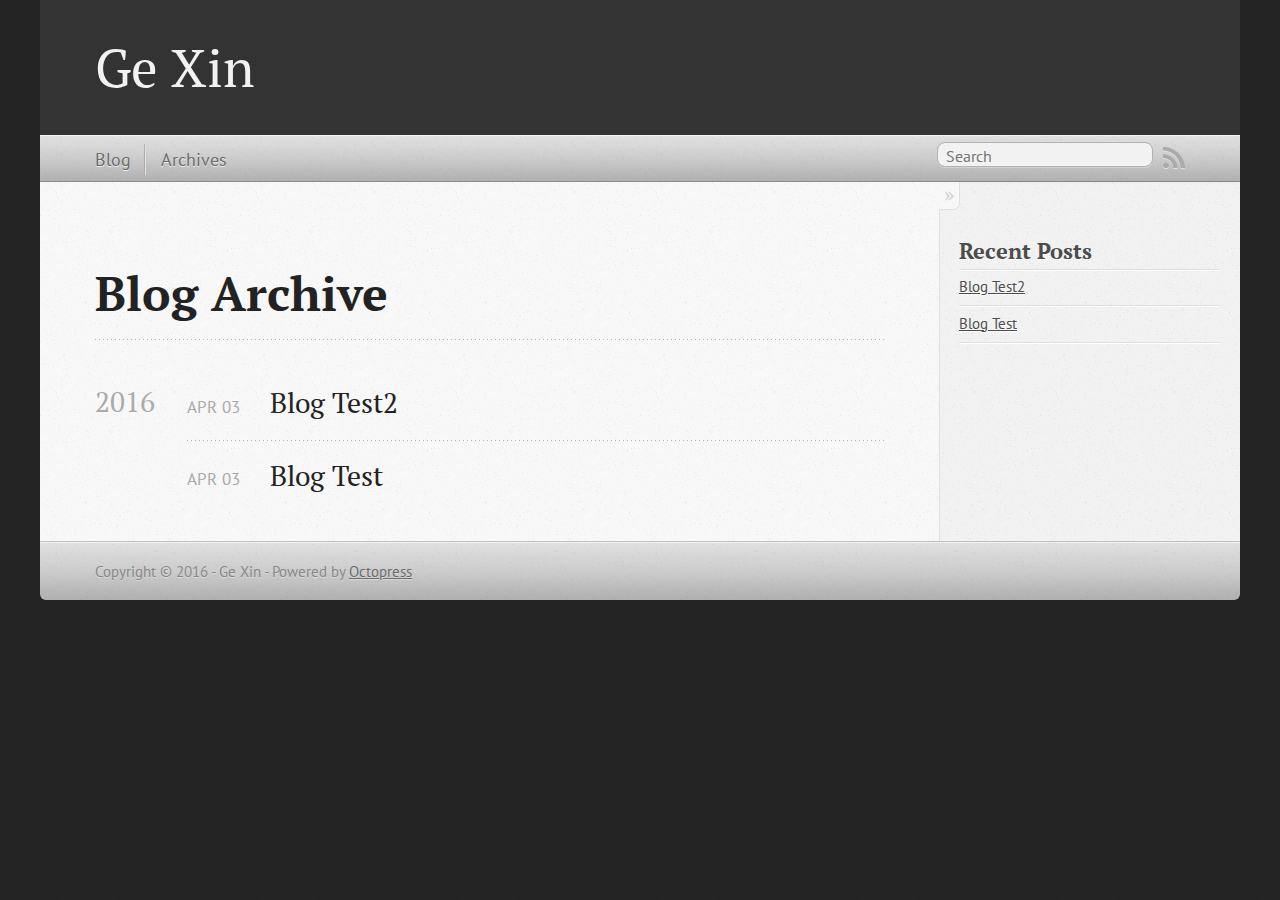
==== blog/archives/index.html @ b49585a8 "Site updated at 2016-04-04 01:21:44 UTC" ====
<!DOCTYPE html>
<!--[if IEMobile 7 ]><html class="no-js iem7"><![endif]-->
<!--[if lt IE 9]><html class="no-js lte-ie8"><![endif]-->
<!--[if (gt IE 8)|(gt IEMobile 7)|!(IEMobile)|!(IE)]><!--><html class="no-js" lang="en"><!--<![endif]-->
<head>
  <meta charset="utf-8">
  <title>Blog Archive - Ge Xin</title>
  <meta name="author" content="Ge Xin">

  
  <meta name="description" content=" Blog Archive 2016 Blog Test2
Apr 03 2016 Blog Test
Apr 03 2016 Recent Posts Blog Test2 Blog Test ">
  

  <!-- http://t.co/dKP3o1e -->
  <meta name="HandheldFriendly" content="True">
  <meta name="MobileOptimized" content="320">
  <meta name="viewport" content="width=device-width, initial-scale=1">

  
  <link rel="canonical" href="http://gexinblog.github.io/blog/archives/">
  <link href="/favicon.png" rel="icon">
  <link href="/stylesheets/screen.css" media="screen, projection" rel="stylesheet" type="text/css">
  <link href="/atom.xml" rel="alternate" title="Ge Xin" type="application/atom+xml">
  <script src="/javascripts/modernizr-2.0.js"></script>
  <script src="//ajax.googleapis.com/ajax/libs/jquery/1.9.1/jquery.min.js"></script>
  <script>!window.jQuery && document.write(unescape('%3Cscript src="/javascripts/libs/jquery.min.js"%3E%3C/script%3E'))</script>
  <script src="/javascripts/octopress.js" type="text/javascript"></script>
  <!--Fonts from Google"s Web font directory at http://google.com/webfonts -->
<link href="//fonts.googleapis.com/css?family=PT+Serif:regular,italic,bold,bolditalic" rel="stylesheet" type="text/css">
<link href="//fonts.googleapis.com/css?family=PT+Sans:regular,italic,bold,bolditalic" rel="stylesheet" type="text/css">

  

</head>

<body   >
  <header role="banner"><hgroup>
  <h1><a href="/">Ge Xin</a></h1>
  
</hgroup>

</header>
  <nav role="navigation"><ul class="subscription" data-subscription="rss">
  <li><a href="/atom.xml" rel="subscribe-rss" title="subscribe via RSS">RSS</a></li>
  
</ul>
  
<form action="https://www.google.com/search" method="get">
  <fieldset role="search">
    <input type="hidden" name="sitesearch" value="gexinblog.github.io">
    <input class="search" type="text" name="q" results="0" placeholder="Search"/>
  </fieldset>
</form>
  
<ul class="main-navigation">
  <li><a href="/">Blog</a></li>
  <li><a href="/blog/archives">Archives</a></li>
</ul>

</nav>
  <div id="main">
    <div id="content">
      <div>
<article role="article">
  
  <header>
    <h1 class="entry-title">Blog Archive</h1>
    
  </header>
  
  <div id="blog-archives">



  
  <h2>2016</h2>

<article>
  
<h1><a href="/blog/2016/04/03/blog-test2/">Blog Test2</a></h1>
<time datetime="2016-04-03T00:00:00+08:00" pubdate><span class='month'>Apr</span> <span class='day'>03</span> <span class='year'>2016</span></time>


</article>



<article>
  
<h1><a href="/blog/2016/04/03/blog-test/">Blog Test</a></h1>
<time datetime="2016-04-03T00:00:00+08:00" pubdate><span class='month'>Apr</span> <span class='day'>03</span> <span class='year'>2016</span></time>


</article>

</div>

  
</article>

</div>

<aside class="sidebar">
  
    <section>
  <h1>Recent Posts</h1>
  <ul id="recent_posts">
    
      <li class="post">
        <a href="/blog/2016/04/03/blog-test2/">Blog Test2</a>
      </li>
    
      <li class="post">
        <a href="/blog/2016/04/03/blog-test/">Blog Test</a>
      </li>
    
  </ul>
</section>





  
</aside>


    </div>
  </div>
  <footer role="contentinfo"><p>
  Copyright &copy; 2016 - Ge Xin -
  <span class="credit">Powered by <a href="http://octopress.org">Octopress</a></span>
</p>

</footer>
  







  <script type="text/javascript">
    (function(){
      var twitterWidgets = document.createElement('script');
      twitterWidgets.type = 'text/javascript';
      twitterWidgets.async = true;
      twitterWidgets.src = '//platform.twitter.com/widgets.js';
      document.getElementsByTagName('head')[0].appendChild(twitterWidgets);
    })();
  </script>





</body>
</html>
---- stylesheets/screen.css ----
html,body,div,span,applet,object,iframe,h1,h2,h3,h4,h5,h6,p,blockquote,pre,a,abbr,acronym,address,big,cite,code,del,dfn,em,img,ins,kbd,q,s,samp,small,strike,strong,sub,sup,tt,var,b,u,i,center,dl,dt,dd,ol,ul,li,fieldset,form,label,legend,table,caption,tbody,tfoot,thead,tr,th,td,article,aside,canvas,details,embed,figure,figcaption,footer,header,hgroup,menu,nav,output,ruby,section,summary,time,mark,audio,video{margin:0;padding:0;border:0;font:inherit;font-size:100%;vertical-align:baseline}html{line-height:1}ol,ul{list-style:none}table{border-collapse:collapse;border-spacing:0}caption,th,td{text-align:left;font-weight:normal;vertical-align:middle}q,blockquote{quotes:none}q:before,q:after,blockquote:before,blockquote:after{content:"";content:none}a img{border:none}article,aside,details,figcaption,figure,footer,header,hgroup,main,menu,nav,section,summary{display:block}a{color:#1863a1}a:visited{color:#751590}a:focus{color:#0181eb}a:hover{color:#0181eb}a:active{color:#01579f}aside.sidebar a{color:#222}aside.sidebar a:focus{color:#0181eb}aside.sidebar a:hover{color:#0181eb}aside.sidebar a:active{color:#01579f}a{-moz-transition:color .3s;-o-transition:color .3s;-webkit-transition:color .3s;transition:color .3s}html{background:#252525 url('/images/line-tile.png?1459692031') top left}body>div{background:#f2f2f2 url('/images/noise.png?1459692031') top left;border-bottom:1px solid #bfbfbf}body>div>div{background:#f8f8f8 url('/images/noise.png?1459692031') top left;border-right:1px solid #e0e0e0}.heading,body>header h1,h1,h2,h3,h4,h5,h6{font-family:"PT Serif","Georgia","Helvetica Neue",Arial,sans-serif}.sans,body>header h2,article header p.meta,article>footer,#content .blog-index footer,html .gist .gist-file .gist-meta,#blog-archives a.category,#blog-archives time,aside.sidebar section,body>footer{font-family:"PT Sans","Helvetica Neue",Arial,sans-serif}.serif,body,#content .blog-index a[rel=full-article]{font-family:"PT Serif",Georgia,Times,"Times New Roman",serif}.mono,pre,code,tt,p code,li code{font-family:Menlo,Monaco,"Andale Mono","lucida console","Courier New",monospace}body>header h1{font-size:2.2em;font-family:"PT Serif","Georgia","Helvetica Neue",Arial,sans-serif;font-weight:normal;line-height:1.2em;margin-bottom:0.6667em}body>header h2{font-family:"PT Serif","Georgia","Helvetica Neue",Arial,sans-serif}body{line-height:1.5em;color:#222}h1{font-size:2.2em;line-height:1.2em}@media only screen and (min-width: 992px){body{font-size:1.15em}h1{font-size:2.6em;line-height:1.2em}}h1,h2,h3,h4,h5,h6{text-rendering:optimizelegibility;margin-bottom:1em;font-weight:bold}h2,section h1{font-size:1.5em}h3,section h2,section section h1{font-size:1.3em}h4,section h3,section section h2,section section section h1{font-size:1em}h5,section h4,section section h3{font-size:.9em}h6,section h5,section section h4,section section section h3{font-size:.8em}p,article blockquote,ul,ol{margin-bottom:1.5em}ul{list-style-type:disc}ul ul{list-style-type:circle;margin-bottom:0px}ul ul ul{list-style-type:square;margin-bottom:0px}ol{list-style-type:decimal}ol ol{list-style-type:lower-alpha;margin-bottom:0px}ol ol ol{list-style-type:lower-roman;margin-bottom:0px}ul,ul ul,ul ol,ol,ol ul,ol ol{margin-left:1.3em}ul ul,ul ol,ol ul,ol ol{margin-bottom:0em}strong{font-weight:bold}em{font-style:italic}sup,sub{font-size:0.75em;position:relative;display:inline-block;padding:0 .2em;line-height:.8em}sup{top:-.5em}sub{bottom:-.5em}a[rev='footnote']{font-size:.75em;padding:0 .3em;line-height:1}q{font-style:italic}q:before{content:"\201C"}q:after{content:"\201D"}em,dfn{font-style:italic}strong,dfn{font-weight:bold}del,s{text-decoration:line-through}abbr,acronym{border-bottom:1px dotted;cursor:help}hr{margin-bottom:0.2em}small{font-size:.8em}big{font-size:1.2em}article blockquote{font-style:italic;position:relative;font-size:1.2em;line-height:1.5em;padding-left:1em;border-left:4px solid rgba(170,170,170,0.5)}article blockquote cite{font-style:italic}article blockquote cite a{color:#aaa !important;word-wrap:break-word}article blockquote cite:before{content:'\2014';padding-right:.3em;padding-left:.3em;color:#aaa}@media only screen and (min-width: 992px){article blockquote{padding-left:1.5em;border-left-width:4px}}.pullquote-right:before,.pullquote-left:before{padding:0;border:none;content:attr(data-pullquote);float:right;width:45%;margin:.5em 0 1em 1.5em;position:relative;top:7px;font-size:1.4em;line-height:1.45em}.pullquote-left:before{float:left;margin:.5em 1.5em 1em 0}.force-wrap,article a,aside.sidebar a{white-space:-moz-pre-wrap;white-space:-pre-wrap;white-space:-o-pre-wrap;white-space:pre-wrap;word-wrap:break-word}.group,body>header,body>nav,body>footer,body #content>article,body #content>div>article,body #content>div>section,body div.pagination,aside.sidebar,#main,#content,.sidebar{*zoom:1}.group:after,body>header:after,body>nav:after,body>footer:after,body #content>article:after,body #content>div>article:after,body #content>div>section:after,body div.pagination:after,#main:after,#content:after,.sidebar:after{content:"";display:table;clear:both}body{-webkit-text-size-adjust:none;max-width:1200px;position:relative;margin:0 auto}body>header,body>nav,body>footer,body #content>article,body #content>div>article,body #content>div>section{padding-left:18px;padding-right:18px}@media only screen and (min-width: 480px){body>header,body>nav,body>footer,body #content>article,body #content>div>article,body #content>div>section{padding-left:25px;padding-right:25px}}@media only screen and (min-width: 768px){body>header,body>nav,body>footer,body #content>article,body #content>div>article,body #content>div>section{padding-left:35px;padding-right:35px}}@media only screen and (min-width: 992px){body>header,body>nav,body>footer,body #content>article,body #content>div>article,body #content>div>section{padding-left:55px;padding-right:55px}}body div.pagination{margin-left:18px;margin-right:18px}@media only screen and (min-width: 480px){body div.pagination{margin-left:25px;margin-right:25px}}@media only screen and (min-width: 768px){body div.pagination{margin-left:35px;margin-right:35px}}@media only screen and (min-width: 992px){body div.pagination{margin-left:55px;margin-right:55px}}body>header{font-size:1em;padding-top:1.5em;padding-bottom:1.5em}#content{overflow:hidden}#content>div,#content>article{width:100%}aside.sidebar{float:none;padding:0 18px 1px;background-color:#f7f7f7;border-top:1px solid #e0e0e0}.flex-content,article img,article video,article .flash-video,aside.sidebar img{max-width:100%;height:auto}.basic-alignment.left,article img.left,article video.left,article .left.flash-video,aside.sidebar img.left{float:left;margin-right:1.5em}.basic-alignment.right,article img.right,article video.right,article .right.flash-video,aside.sidebar img.right{float:right;margin-left:1.5em}.basic-alignment.center,article img.center,article video.center,article .center.flash-video,aside.sidebar img.center{display:block;margin:0 auto 1.5em}.basic-alignment.left,article img.left,article video.left,article .left.flash-video,aside.sidebar img.left,.basic-alignment.right,article img.right,article video.right,article .right.flash-video,aside.sidebar img.right{margin-bottom:.8em}.toggle-sidebar,.no-sidebar .toggle-sidebar{display:none}@media only screen and (min-width: 750px){body.sidebar-footer aside.sidebar{float:none;width:auto;clear:left;margin:0;padding:0 35px 1px;background-color:#f7f7f7;border-top:1px solid #eaeaea}body.sidebar-footer aside.sidebar section.odd,body.sidebar-footer aside.sidebar section.even{float:left;width:48%}body.sidebar-footer aside.sidebar section.odd{margin-left:0}body.sidebar-footer aside.sidebar section.even{margin-left:4%}body.sidebar-footer aside.sidebar.thirds section{width:30%;margin-left:5%}body.sidebar-footer aside.sidebar.thirds section.first{margin-left:0;clear:both}}body.sidebar-footer #content{margin-right:0px}body.sidebar-footer .toggle-sidebar{display:none}@media only screen and (min-width: 550px){body>header{font-size:1em}}@media only screen and (min-width: 750px){aside.sidebar{float:none;width:auto;clear:left;margin:0;padding:0 35px 1px;background-color:#f7f7f7;border-top:1px solid #eaeaea}aside.sidebar section.odd,aside.sidebar section.even{float:left;width:48%}aside.sidebar section.odd{margin-left:0}aside.sidebar section.even{margin-left:4%}aside.sidebar.thirds section{width:30%;margin-left:5%}aside.sidebar.thirds section.first{margin-left:0;clear:both}}@media only screen and (min-width: 768px){body{-webkit-text-size-adjust:auto}body>header{font-size:1.2em}#main{padding:0;margin:0 auto}#content{overflow:visible;margin-right:240px;position:relative}.no-sidebar #content{margin-right:0;border-right:0}.collapse-sidebar #content{margin-right:20px}#content>div,#content>article{padding-top:17.5px;padding-bottom:17.5px;float:left}aside.sidebar{width:210px;padding:0 15px 15px;background:none;clear:none;float:left;margin:0 -100% 0 0}aside.sidebar section{width:auto;margin-left:0}aside.sidebar section.odd,aside.sidebar section.even{float:none;width:auto;margin-left:0}.collapse-sidebar aside.sidebar{float:none;width:auto;clear:left;margin:0;padding:0 35px 1px;background-color:#f7f7f7;border-top:1px solid #eaeaea}.collapse-sidebar aside.sidebar section.odd,.collapse-sidebar aside.sidebar section.even{float:left;width:48%}.collapse-sidebar aside.sidebar section.odd{margin-left:0}.collapse-sidebar aside.sidebar section.even{margin-left:4%}.collapse-sidebar aside.sidebar.thirds section{width:30%;margin-left:5%}.collapse-sidebar aside.sidebar.thirds section.first{margin-left:0;clear:both}}@media only screen and (min-width: 992px){body>header{font-size:1.3em}#content{margin-right:300px}#content>div,#content>article{padding-top:27.5px;padding-bottom:27.5px}aside.sidebar{width:260px;padding:1.2em 20px 20px}.collapse-sidebar aside.sidebar{padding-left:55px;padding-right:55px}}@media only screen and (min-width: 768px){ul,ol{margin-left:0}}body>header{background:#333}body>header h1{display:inline-block;margin:0}body>header h1 a,body>header h1 a:visited,body>header h1 a:hover{color:#f2f2f2;text-decoration:none}body>header h2{margin:.2em 0 0;font-size:1em;color:#aaa;font-weight:normal}body>nav{position:relative;background-color:#ccc;background:url('/images/noise.png?1459692031'),url('[data-uri]');background:url('/images/noise.png?1459692031'),-webkit-gradient(linear, 50% 0%, 50% 100%, color-stop(0%, #e0e0e0),color-stop(50%, #cccccc),color-stop(100%, #b0b0b0));background:url('/images/noise.png?1459692031'),-moz-linear-gradient(#e0e0e0,#cccccc,#b0b0b0);background:url('/images/noise.png?1459692031'),-webkit-linear-gradient(#e0e0e0,#cccccc,#b0b0b0);background:url('/images/noise.png?1459692031'),linear-gradient(#e0e0e0,#cccccc,#b0b0b0);border-top:1px solid #f2f2f2;border-bottom:1px solid #8c8c8c;padding-top:.35em;padding-bottom:.35em}body>nav form{-moz-background-clip:padding;-o-background-clip:padding-box;-webkit-background-clip:padding;background-clip:padding-box;margin:0;padding:0}body>nav form .search{padding:.3em .5em 0;font-size:.85em;font-family:"PT Sans","Helvetica Neue",Arial,sans-serif;line-height:1.1em;width:95%;-moz-border-radius:.5em;-webkit-border-radius:.5em;border-radius:.5em;-moz-background-clip:padding;-o-background-clip:padding-box;-webkit-background-clip:padding;background-clip:padding-box;-moz-box-shadow:#d1d1d1 0 1px;-webkit-box-shadow:#d1d1d1 0 1px;box-shadow:#d1d1d1 0 1px;background-color:#f2f2f2;border:1px solid #b3b3b3;color:#888}body>nav form .search:focus{color:#444;border-color:#80b1df;-moz-box-shadow:#80b1df 0 0 4px,#80b1df 0 0 3px inset;-webkit-box-shadow:#80b1df 0 0 4px,#80b1df 0 0 3px inset;box-shadow:#80b1df 0 0 4px,#80b1df 0 0 3px inset;background-color:#fff;outline:none}body>nav fieldset[role=search]{float:right;width:48%}body>nav fieldset.mobile-nav{float:left;width:48%}body>nav fieldset.mobile-nav select{width:100%;font-size:.8em;border:1px solid #888}body>nav ul{display:none}@media only screen and (min-width: 550px){body>nav{font-size:.9em}body>nav ul{margin:0;padding:0;border:0;overflow:hidden;*zoom:1;float:left;display:block;padding-top:.15em}body>nav ul li{list-style-image:none;list-style-type:none;margin-left:0;white-space:nowrap;float:left;padding-left:0;padding-right:0}body>nav ul li:first-child{padding-left:0}body>nav ul li:last-child{padding-right:0}body>nav ul li.last{padding-right:0}body>nav ul.subscription{margin-left:.8em;float:right}body>nav ul.subscription li:last-child a{padding-right:0}body>nav ul li{margin:0}body>nav a{color:#6b6b6b;font-family:"PT Sans","Helvetica Neue",Arial,sans-serif;text-shadow:#ebebeb 0 1px;float:left;text-decoration:none;font-size:1.1em;padding:.1em 0;line-height:1.5em}body>nav a:visited{color:#6b6b6b}body>nav a:hover{color:#2b2b2b}body>nav li+li{border-left:1px solid #b0b0b0;margin-left:.8em}body>nav li+li a{padding-left:.8em;border-left:1px solid #dedede}body>nav form{float:right;text-align:left;padding-left:.8em;width:175px}body>nav form .search{width:93%;font-size:.95em;line-height:1.2em}body>nav ul[data-subscription$=email]+form{width:97px}body>nav ul[data-subscription$=email]+form .search{width:91%}body>nav fieldset.mobile-nav{display:none}body>nav fieldset[role=search]{width:99%}}@media only screen and (min-width: 992px){body>nav form{width:215px}body>nav ul[data-subscription$=email]+form{width:147px}}.no-placeholder body>nav .search{background:#f2f2f2 url('/images/search.png?1459692031') 0.3em 0.25em no-repeat;text-indent:1.3em}@media only screen and (min-width: 550px){.maskImage body>nav ul[data-subscription$=email]+form{width:123px}}@media only screen and (min-width: 992px){.maskImage body>nav ul[data-subscription$=email]+form{width:173px}}.maskImage ul.subscription{position:relative;top:.2em}.maskImage ul.subscription li,.maskImage ul.subscription a{border:0;padding:0}.maskImage a[rel=subscribe-rss]{position:relative;top:0px;text-indent:-999999em;background-color:#dedede;border:0;padding:0}.maskImage a[rel=subscribe-rss],.maskImage a[rel=subscribe-rss]:after{-webkit-mask-image:url('/images/rss.png?1459692031');-moz-mask-image:url('/images/rss.png?1459692031');-ms-mask-image:url('/images/rss.png?1459692031');-o-mask-image:url('/images/rss.png?1459692031');mask-image:url('/images/rss.png?1459692031');-webkit-mask-repeat:no-repeat;-moz-mask-repeat:no-repeat;-ms-mask-repeat:no-repeat;-o-mask-repeat:no-repeat;mask-repeat:no-repeat;width:22px;height:22px}.maskImage a[rel=subscribe-rss]:after{content:"";position:absolute;top:-1px;left:0;background-color:#ababab}.maskImage a[rel=subscribe-rss]:hover:after{background-color:#9e9e9e}.maskImage a[rel=subscribe-email]{position:relative;top:0px;text-indent:-999999em;background-color:#dedede;border:0;padding:0}.maskImage a[rel=subscribe-email],.maskImage a[rel=subscribe-email]:after{-webkit-mask-image:url('/images/email.png?1459692031');-moz-mask-image:url('/images/email.png?1459692031');-ms-mask-image:url('/images/email.png?1459692031');-o-mask-image:url('/images/email.png?1459692031');mask-image:url('/images/email.png?1459692031');-webkit-mask-repeat:no-repeat;-moz-mask-repeat:no-repeat;-ms-mask-repeat:no-repeat;-o-mask-repeat:no-repeat;mask-repeat:no-repeat;width:28px;height:22px}.maskImage a[rel=subscribe-email]:after{content:"";position:absolute;top:-1px;left:0;background-color:#ababab}.maskImage a[rel=subscribe-email]:hover:after{background-color:#9e9e9e}article{padding-top:1em}article header{position:relative;padding-top:2em;padding-bottom:1em;margin-bottom:1em;background:url('[data-uri]') bottom left repeat-x}article header h1{margin:0}article header h1 a{text-decoration:none}article header h1 a:hover{text-decoration:underline}article header p{font-size:.9em;color:#aaa;margin:0}article header p.meta{text-transform:uppercase;position:absolute;top:0}@media only screen and (min-width: 768px){article header{margin-bottom:1.5em;padding-bottom:1em;background:url('[data-uri]') bottom left repeat-x}}article h2{padding-top:0.8em;background:url('[data-uri]') top left repeat-x}.entry-content article h2:first-child,article header+h2{padding-top:0}article h2:first-child,article header+h2{background:none}article .feature{padding-top:.5em;margin-bottom:1em;padding-bottom:1em;background:url('[data-uri]') bottom left repeat-x;font-size:2.0em;font-style:italic;line-height:1.3em}article img,article video,article .flash-video{-moz-border-radius:.3em;-webkit-border-radius:.3em;border-radius:.3em;-moz-box-shadow:rgba(0,0,0,0.15) 0 1px 4px;-webkit-box-shadow:rgba(0,0,0,0.15) 0 1px 4px;box-shadow:rgba(0,0,0,0.15) 0 1px 4px;-moz-box-sizing:border-box;-webkit-box-sizing:border-box;box-sizing:border-box;border:#fff 0.5em solid}article video,article .flash-video{margin:0 auto 1.5em}article video{display:block;width:100%}article .flash-video>div{position:relative;display:block;padding-bottom:56.25%;padding-top:1px;height:0;overflow:hidden}article .flash-video>div iframe,article .flash-video>div object,article .flash-video>div embed{position:absolute;top:0;left:0;width:100%;height:100%}article>footer{padding-bottom:2.5em;margin-top:2em}article>footer p.meta{margin-bottom:.8em;font-size:.85em;clear:both;overflow:hidden}.blog-index article+article{background:url('[data-uri]') top left repeat-x}#content .blog-index{padding-top:0;padding-bottom:0}#content .blog-index article{padding-top:2em}#content .blog-index article header{background:none;padding-bottom:0}#content .blog-index article h1{font-size:2.2em}#content .blog-index article h1 a{color:inherit}#content .blog-index article h1 a:hover{color:#0181eb}#content .blog-index a[rel=full-article]{background:#ebebeb;display:inline-block;padding:.4em .8em;margin-right:.5em;text-decoration:none;color:#666;-moz-transition:background-color .5s;-o-transition:background-color .5s;-webkit-transition:background-color .5s;transition:background-color .5s}#content .blog-index a[rel=full-article]:hover{background:#0181eb;text-shadow:none;color:#f8f8f8}#content .blog-index footer{margin-top:1em}.separator,article>footer .byline+time:before,article>footer time+time:before,article>footer .comments:before,article>footer .byline ~ .categories:before{content:"\2022 ";padding:0 .4em 0 .2em;display:inline-block}#content div.pagination{text-align:center;font-size:.95em;position:relative;background:url('[data-uri]') top left repeat-x;padding-top:1.5em;padding-bottom:1.5em}#content div.pagination a{text-decoration:none;color:#aaa}#content div.pagination a.prev{position:absolute;left:0}#content div.pagination a.next{position:absolute;right:0}#content div.pagination a:hover{color:#0181eb}#content div.pagination a[href*=archive]:before,#content div.pagination a[href*=archive]:after{content:'\2014';padding:0 .3em}p.meta+.sharing{padding-top:1em;padding-left:0;background:url('[data-uri]') top left repeat-x}#fb-root{display:none}.highlight,html .gist .gist-file .gist-syntax .gist-highlight{border:1px solid #05232b !important}.highlight table td.code,html .gist .gist-file .gist-syntax .gist-highlight table td.code{width:100%}.highlight .line-numbers,html .gist .gist-file .gist-syntax .highlight .line_numbers{text-align:right;font-size:13px;line-height:1.45em;background:#073642 url('/images/noise.png?1459692031') top left !important;border-right:1px solid #00232c !important;-moz-box-shadow:#083e4b -1px 0 inset;-webkit-box-shadow:#083e4b -1px 0 inset;box-shadow:#083e4b -1px 0 inset;text-shadow:#021014 0 -1px;padding:.8em !important;-moz-border-radius:0;-webkit-border-radius:0;border-radius:0}.highlight .line-numbers span,html .gist .gist-file .gist-syntax .highlight .line_numbers span{color:#586e75 !important}figure.code,.gist-file,pre{-moz-box-shadow:rgba(0,0,0,0.06) 0 0 10px;-webkit-box-shadow:rgba(0,0,0,0.06) 0 0 10px;box-shadow:rgba(0,0,0,0.06) 0 0 10px}figure.code .highlight pre,.gist-file .highlight pre,pre .highlight pre{-moz-box-shadow:none;-webkit-box-shadow:none;box-shadow:none}.gist .highlight *::-moz-selection,figure.code .highlight *::-moz-selection{background:#386774;color:inherit;text-shadow:#002b36 0 1px}.gist .highlight *::-webkit-selection,figure.code .highlight *::-webkit-selection{background:#386774;color:inherit;text-shadow:#002b36 0 1px}.gist .highlight *::selection,figure.code .highlight *::selection{background:#386774;color:inherit;text-shadow:#002b36 0 1px}html .gist .gist-file{margin-bottom:1.8em;position:relative;border:none;padding-top:26px !important}html .gist .gist-file .highlight{margin-bottom:0}html .gist .gist-file .gist-syntax{border-bottom:0 !important;background:none !important}html .gist .gist-file .gist-syntax .gist-highlight{background:#002b36 !important}html .gist .gist-file .gist-syntax .highlight pre{padding:0}html .gist .gist-file .gist-meta{padding:.6em 0.8em;border:1px solid #083e4b !important;color:#586e75;font-size:.7em !important;background:#073642 url('/images/noise.png?1459692031') top left;line-height:1.5em}html .gist .gist-file .gist-meta a{color:#76888b !important;text-decoration:none}html .gist .gist-file .gist-meta a:hover,html .gist .gist-file .gist-meta a:focus{text-decoration:underline}html .gist .gist-file .gist-meta a:hover{color:#93a1a1 !important}html .gist .gist-file .gist-meta a[href*='#file']{position:absolute;top:0;left:0;right:-10px;color:#474747 !important}html .gist .gist-file .gist-meta a[href*='#file']:hover{color:#1863a1 !important}html .gist .gist-file .gist-meta a[href*=raw]{top:.4em}pre{background:#002b36 url('/images/noise.png?1459692031') top left;-moz-border-radius:.4em;-webkit-border-radius:.4em;border-radius:.4em;border:1px solid #05232b;line-height:1.45em;font-size:13px;margin-bottom:2.1em;padding:.8em 1em;color:#93a1a1;overflow:auto}h3.filename+pre{-moz-border-radius-topleft:0px;-webkit-border-top-left-radius:0px;border-top-left-radius:0px;-moz-border-radius-topright:0px;-webkit-border-top-right-radius:0px;border-top-right-radius:0px}p code,li code{display:inline-block;white-space:no-wrap;background:#fff;font-size:.8em;line-height:1.5em;color:#555;border:1px solid #ddd;-moz-border-radius:.4em;-webkit-border-radius:.4em;border-radius:.4em;padding:0 .3em;margin:-1px 0}p pre code,li pre code{font-size:1em !important;background:none;border:none}.pre-code,html .gist .gist-file .gist-syntax .highlight pre,.highlight code{font-family:Menlo,Monaco,"Andale Mono","lucida console","Courier New",monospace !important;overflow:scroll;overflow-y:hidden;display:block;padding:.8em;overflow-x:auto;line-height:1.45em;background:#002b36 url('/images/noise.png?1459692031') top left !important;color:#93a1a1 !important}.pre-code span,html .gist .gist-file .gist-syntax .highlight pre span,.highlight code span{color:#93a1a1 !important}.pre-code span,html .gist .gist-file .gist-syntax .highlight pre span,.highlight code span{font-style:normal !important;font-weight:normal !important}.pre-code .c,html .gist .gist-file .gist-syntax .highlight pre .c,.highlight code .c{color:#586e75 !important;font-style:italic !important}.pre-code .cm,html .gist .gist-file .gist-syntax .highlight pre .cm,.highlight code .cm{color:#586e75 !important;font-style:italic !important}.pre-code .cp,html .gist .gist-file .gist-syntax .highlight pre .cp,.highlight code .cp{color:#586e75 !important;font-style:italic !important}.pre-code .c1,html .gist .gist-file .gist-syntax .highlight pre .c1,.highlight code .c1{color:#586e75 !important;font-style:italic !important}.pre-code .cs,html .gist .gist-file .gist-syntax .highlight pre .cs,.highlight code .cs{color:#586e75 !important;font-weight:bold !important;font-style:italic !important}.pre-code .err,html .gist .gist-file .gist-syntax .highlight pre .err,.highlight code .err{color:#dc322f !important;background:none !important}.pre-code .k,html .gist .gist-file .gist-syntax .highlight pre .k,.highlight code .k{color:#cb4b16 !important}.pre-code .o,html .gist .gist-file .gist-syntax .highlight pre .o,.highlight code .o{color:#93a1a1 !important;font-weight:bold !important}.pre-code .p,html .gist .gist-file .gist-syntax .highlight pre .p,.highlight code .p{color:#93a1a1 !important}.pre-code .ow,html .gist .gist-file .gist-syntax .highlight pre .ow,.highlight code .ow{color:#2aa198 !important;font-weight:bold !important}.pre-code .gd,html .gist .gist-file .gist-syntax .highlight pre .gd,.highlight code .gd{color:#93a1a1 !important;background-color:#372d34 !important;display:inline-block}.pre-code .gd .x,html .gist .gist-file .gist-syntax .highlight pre .gd .x,.highlight code .gd .x{color:#93a1a1 !important;background-color:#4d2d34 !important;display:inline-block}.pre-code .ge,html .gist .gist-file .gist-syntax .highlight pre .ge,.highlight code .ge{color:#93a1a1 !important;font-style:italic !important}.pre-code .gh,html .gist .gist-file .gist-syntax .highlight pre .gh,.highlight code .gh{color:#586e75 !important}.pre-code .gi,html .gist .gist-file .gist-syntax .highlight pre .gi,.highlight code .gi{color:#93a1a1 !important;background-color:#1b412b !important;display:inline-block}.pre-code .gi .x,html .gist .gist-file .gist-syntax .highlight pre .gi .x,.highlight code .gi .x{color:#93a1a1 !important;background-color:#355720 !important;display:inline-block}.pre-code .gs,html .gist .gist-file .gist-syntax .highlight pre .gs,.highlight code .gs{color:#93a1a1 !important;font-weight:bold !important}.pre-code .gu,html .gist .gist-file .gist-syntax .highlight pre .gu,.highlight code .gu{color:#6c71c4 !important}.pre-code .kc,html .gist .gist-file .gist-syntax .highlight pre .kc,.highlight code .kc{color:#859900 !important;font-weight:bold !important}.pre-code .kd,html .gist .gist-file .gist-syntax .highlight pre .kd,.highlight code .kd{color:#268bd2 !important}.pre-code .kp,html .gist .gist-file .gist-syntax .highlight pre .kp,.highlight code .kp{color:#cb4b16 !important;font-weight:bold !important}.pre-code .kr,html .gist .gist-file .gist-syntax .highlight pre .kr,.highlight code .kr{color:#d33682 !important;font-weight:bold !important}.pre-code .kt,html .gist .gist-file .gist-syntax .highlight pre .kt,.highlight code .kt{color:#2aa198 !important}.pre-code .n,html .gist .gist-file .gist-syntax .highlight pre .n,.highlight code .n{color:#268bd2 !important}.pre-code .na,html .gist .gist-file .gist-syntax .highlight pre .na,.highlight code .na{color:#268bd2 !important}.pre-code .nb,html .gist .gist-file .gist-syntax .highlight pre .nb,.highlight code .nb{color:#859900 !important}.pre-code .nc,html .gist .gist-file .gist-syntax .highlight pre .nc,.highlight code .nc{color:#d33682 !important}.pre-code .no,html .gist .gist-file .gist-syntax .highlight pre .no,.highlight code .no{color:#b58900 !important}.pre-code .nl,html .gist .gist-file .gist-syntax .highlight pre .nl,.highlight code .nl{color:#859900 !important}.pre-code .ne,html .gist .gist-file .gist-syntax .highlight pre .ne,.highlight code .ne{color:#268bd2 !important;font-weight:bold !important}.pre-code .nf,html .gist .gist-file .gist-syntax .highlight pre .nf,.highlight code .nf{color:#268bd2 !important;font-weight:bold !important}.pre-code .nn,html .gist .gist-file .gist-syntax .highlight pre .nn,.highlight code .nn{color:#b58900 !important}.pre-code .nt,html .gist .gist-file .gist-syntax .highlight pre .nt,.highlight code .nt{color:#268bd2 !important;font-weight:bold !important}.pre-code .nx,html .gist .gist-file .gist-syntax .highlight pre .nx,.highlight code .nx{color:#b58900 !important}.pre-code .vg,html .gist .gist-file .gist-syntax .highlight pre .vg,.highlight code .vg{color:#268bd2 !important}.pre-code .vi,html .gist .gist-file .gist-syntax .highlight pre .vi,.highlight code .vi{color:#268bd2 !important}.pre-code .nv,html .gist .gist-file .gist-syntax .highlight pre .nv,.highlight code .nv{color:#268bd2 !important}.pre-code .mf,html .gist .gist-file .gist-syntax .highlight pre .mf,.highlight code .mf{color:#2aa198 !important}.pre-code .m,html .gist .gist-file .gist-syntax .highlight pre .m,.highlight code .m{color:#2aa198 !important}.pre-code .mh,html .gist .gist-file .gist-syntax .highlight pre .mh,.highlight code .mh{color:#2aa198 !important}.pre-code .mi,html .gist .gist-file .gist-syntax .highlight pre .mi,.highlight code .mi{color:#2aa198 !important}.pre-code .s,html .gist .gist-file .gist-syntax .highlight pre .s,.highlight code .s{color:#2aa198 !important}.pre-code .sd,html .gist .gist-file .gist-syntax .highlight pre .sd,.highlight code .sd{color:#2aa198 !important}.pre-code .s2,html .gist .gist-file .gist-syntax .highlight pre .s2,.highlight code .s2{color:#2aa198 !important}.pre-code .se,html .gist .gist-file .gist-syntax .highlight pre .se,.highlight code .se{color:#dc322f !important}.pre-code .si,html .gist .gist-file .gist-syntax .highlight pre .si,.highlight code .si{color:#268bd2 !important}.pre-code .sr,html .gist .gist-file .gist-syntax .highlight pre .sr,.highlight code .sr{color:#2aa198 !important}.pre-code .s1,html .gist .gist-file .gist-syntax .highlight pre .s1,.highlight code .s1{color:#2aa198 !important}.pre-code div .gd,html .gist .gist-file .gist-syntax .highlight pre div .gd,.highlight code div .gd,.pre-code div .gd .x,html .gist .gist-file .gist-syntax .highlight pre div .gd .x,.highlight code div .gd .x,.pre-code div .gi,html .gist .gist-file .gist-syntax .highlight pre div .gi,.highlight code div .gi,.pre-code div .gi .x,html .gist .gist-file .gist-syntax .highlight pre div .gi .x,.highlight code div .gi .x{display:inline-block;width:100%}.highlight,.gist-highlight{margin-bottom:1.8em;background:#002b36;overflow-y:hidden;overflow-x:auto}.highlight pre,.gist-highlight pre{background:none;-moz-border-radius:0px;-webkit-border-radius:0px;border-radius:0px;border:none;padding:0;margin-bottom:0}pre::-webkit-scrollbar,.highlight::-webkit-scrollbar,.gist-highlight::-webkit-scrollbar{height:.5em;background:rgba(255,255,255,0.15)}pre::-webkit-scrollbar-thumb:horizontal,.highlight::-webkit-scrollbar-thumb:horizontal,.gist-highlight::-webkit-scrollbar-thumb:horizontal{background:rgba(255,255,255,0.2);-webkit-border-radius:4px;border-radius:4px}.highlight code{background:#000}figure.code{background:none;padding:0;border:0;margin-bottom:1.5em}figure.code pre{margin-bottom:0}figure.code figcaption{position:relative}figure.code .highlight{margin-bottom:0}.code-title,html .gist .gist-file .gist-meta a[href*='#file'],h3.filename,figure.code figcaption{text-align:center;font-size:13px;line-height:2em;text-shadow:#cbcccc 0 1px 0;color:#474747;font-weight:normal;margin-bottom:0;-moz-border-radius-topleft:5px;-webkit-border-top-left-radius:5px;border-top-left-radius:5px;-moz-border-radius-topright:5px;-webkit-border-top-right-radius:5px;border-top-right-radius:5px;font-family:"Helvetica Neue", Arial, "Lucida Grande", "Lucida Sans Unicode", Lucida, sans-serif;background:#aaa url('/images/code_bg.png?1459692031') top repeat-x;border:1px solid #565656;border-top-color:#cbcbcb;border-left-color:#a5a5a5;border-right-color:#a5a5a5;border-bottom:0}.download-source,html .gist .gist-file .gist-meta a[href*=raw],figure.code figcaption a{position:absolute;right:.8em;text-decoration:none;color:#666 !important;z-index:1;font-size:13px;text-shadow:#cbcccc 0 1px 0;padding-left:3em}.download-source:hover,html .gist .gist-file .gist-meta a[href*=raw]:hover,figure.code figcaption a:hover,.download-source:focus,html .gist .gist-file .gist-meta a[href*=raw]:focus,figure.code figcaption a:focus{text-decoration:underline}#archive #content>div,#archive #content>div>article{padding-top:0}#blog-archives{color:#aaa}#blog-archives article{padding:1em 0 1em;position:relative;background:url('[data-uri]') bottom left repeat-x}#blog-archives article:last-child{background:none}#blog-archives article footer{padding:0;margin:0}#blog-archives h1{color:#222;margin-bottom:.3em}#blog-archives h2{display:none}#blog-archives h1{font-size:1.5em}#blog-archives h1 a{text-decoration:none;color:inherit;font-weight:normal;display:inline-block}#blog-archives h1 a:hover,#blog-archives h1 a:focus{text-decoration:underline}#blog-archives h1 a:hover{color:#0181eb}#blog-archives a.category,#blog-archives time{color:#aaa}#blog-archives .entry-content{display:none}#blog-archives time{font-size:.9em;line-height:1.2em}#blog-archives time .month,#blog-archives time .day{display:inline-block}#blog-archives time .month{text-transform:uppercase}#blog-archives p{margin-bottom:1em}#blog-archives a,#blog-archives .entry-content a{color:inherit}#blog-archives a:hover,#blog-archives .entry-content a:hover{color:#0181eb}#blog-archives a:hover{color:#0181eb}@media only screen and (min-width: 550px){#blog-archives article{margin-left:5em}#blog-archives h2{margin-bottom:.3em;font-weight:normal;display:inline-block;position:relative;top:-1px;float:left}#blog-archives h2:first-child{padding-top:.75em}#blog-archives time{position:absolute;text-align:right;left:0em;top:1.8em}#blog-archives .year{display:none}#blog-archives article{padding-left:4.5em;padding-bottom:.7em}#blog-archives a.category{line-height:1.1em}}#content>.category article{margin-left:0;padding-left:6.8em}#content>.category .year{display:inline}.side-shadow-border,aside.sidebar section h1,aside.sidebar li{-moz-box-shadow:#fff 0 1px;-webkit-box-shadow:#fff 0 1px;box-shadow:#fff 0 1px}aside.sidebar{overflow:hidden;color:#4c4c4c;text-shadow:#fff 0 1px}aside.sidebar section{font-size:.8em;line-height:1.4em;margin-bottom:1.5em}aside.sidebar section h1{margin:1.5em 0 0;padding-bottom:.2em;border-bottom:1px solid #e0e0e0}aside.sidebar section h1+p{padding-top:.4em}aside.sidebar img{-moz-border-radius:.3em;-webkit-border-radius:.3em;border-radius:.3em;-moz-box-shadow:rgba(0,0,0,0.15) 0 1px 4px;-webkit-box-shadow:rgba(0,0,0,0.15) 0 1px 4px;box-shadow:rgba(0,0,0,0.15) 0 1px 4px;-moz-box-sizing:border-box;-webkit-box-sizing:border-box;box-sizing:border-box;border:#fff 0.3em solid}aside.sidebar ul{margin-bottom:0.5em;margin-left:0}aside.sidebar li{list-style:none;padding:.5em 0;margin:0;border-bottom:1px solid #e0e0e0}aside.sidebar li p:last-child{margin-bottom:0}aside.sidebar a{color:inherit;-moz-transition:color .5s;-o-transition:color .5s;-webkit-transition:color .5s;transition:color .5s}aside.sidebar:hover a{color:#222}aside.sidebar:hover a:hover{color:#0181eb}.aside-alt-link,#pinboard_linkroll .pin-tag{color:#7f7f7f}.aside-alt-link:hover,#pinboard_linkroll .pin-tag:hover{color:#0181eb}@media only screen and (min-width: 768px){.toggle-sidebar{outline:none;position:absolute;right:-10px;top:0;bottom:0;display:inline-block;text-decoration:none;color:#cecece;width:9px;cursor:pointer}.toggle-sidebar:hover{background:#e9e9e9;background:url('[data-uri]');background:-webkit-gradient(linear, 0% 50%, 100% 50%, color-stop(0%, rgba(224,224,224,0.5)),color-stop(100%, rgba(224,224,224,0)));background:-moz-linear-gradient(left, rgba(224,224,224,0.5),rgba(224,224,224,0));background:-webkit-linear-gradient(left, rgba(224,224,224,0.5),rgba(224,224,224,0));background:linear-gradient(to right, rgba(224,224,224,0.5),rgba(224,224,224,0))}.toggle-sidebar:after{position:absolute;right:-11px;top:0;width:20px;font-size:1.2em;line-height:1.1em;padding-bottom:.15em;-moz-border-radius-bottomright:.3em;-webkit-border-bottom-right-radius:.3em;border-bottom-right-radius:.3em;text-align:center;background:#f8f8f8 url('/images/noise.png?1459692031') top left;border-bottom:1px solid #e0e0e0;border-right:1px solid #e0e0e0;content:"\00BB";text-indent:-1px}.collapse-sidebar .toggle-sidebar{text-indent:0px;right:-20px;width:19px}.collapse-sidebar .toggle-sidebar:hover{background:#e9e9e9}.collapse-sidebar .toggle-sidebar:after{border-left:1px solid #e0e0e0;text-shadow:#fff 0 1px;content:"\00AB";left:0px;right:0;text-align:center;text-indent:0;border:0;border-right-width:0;background:none}}.googleplus h1{-moz-box-shadow:none !important;-webkit-box-shadow:none !important;-o-box-shadow:none !important;box-shadow:none !important;border-bottom:0px none !important}.googleplus a{text-decoration:none;white-space:normal !important;line-height:32px}.googleplus a img{float:left;margin-right:0.5em;border:0 none}.googleplus-hidden{position:absolute;top:-1000em;left:-1000em}#pinboard_linkroll .pin-title,#pinboard_linkroll .pin-description{display:block;margin-bottom:.5em}#pinboard_linkroll .pin-tag{text-decoration:none}#pinboard_linkroll .pin-tag:hover,#pinboard_linkroll .pin-tag:focus{text-decoration:underline}#pinboard_linkroll .pin-tag:after{content:','}#pinboard_linkroll .pin-tag:last-child:after{content:''}.delicious-posts a.delicious-link{margin-bottom:.5em;display:block}.delicious-posts p{font-size:1em}body>footer{font-size:.8em;color:#888;text-shadow:#d9d9d9 0 1px;background-color:#ccc;background:url('/images/noise.png?1459692031'),url('[data-uri]');background:url('/images/noise.png?1459692031'),-webkit-gradient(linear, 50% 0%, 50% 100%, color-stop(0%, #e0e0e0),color-stop(50%, #cccccc),color-stop(100%, #b0b0b0));background:url('/images/noise.png?1459692031'),-moz-linear-gradient(#e0e0e0,#cccccc,#b0b0b0);background:url('/images/noise.png?1459692031'),-webkit-linear-gradient(#e0e0e0,#cccccc,#b0b0b0);background:url('/images/noise.png?1459692031'),linear-gradient(#e0e0e0,#cccccc,#b0b0b0);border-top:1px solid #f2f2f2;position:relative;padding-top:1em;padding-bottom:1em;margin-bottom:3em;-moz-border-radius-bottomleft:.4em;-webkit-border-bottom-left-radius:.4em;border-bottom-left-radius:.4em;-moz-border-radius-bottomright:.4em;-webkit-border-bottom-right-radius:.4em;border-bottom-right-radius:.4em;z-index:1}body>footer a{color:#6b6b6b}body>footer a:visited{color:#6b6b6b}body>footer a:hover{color:#484848}body>footer p:last-child{margin-bottom:0}
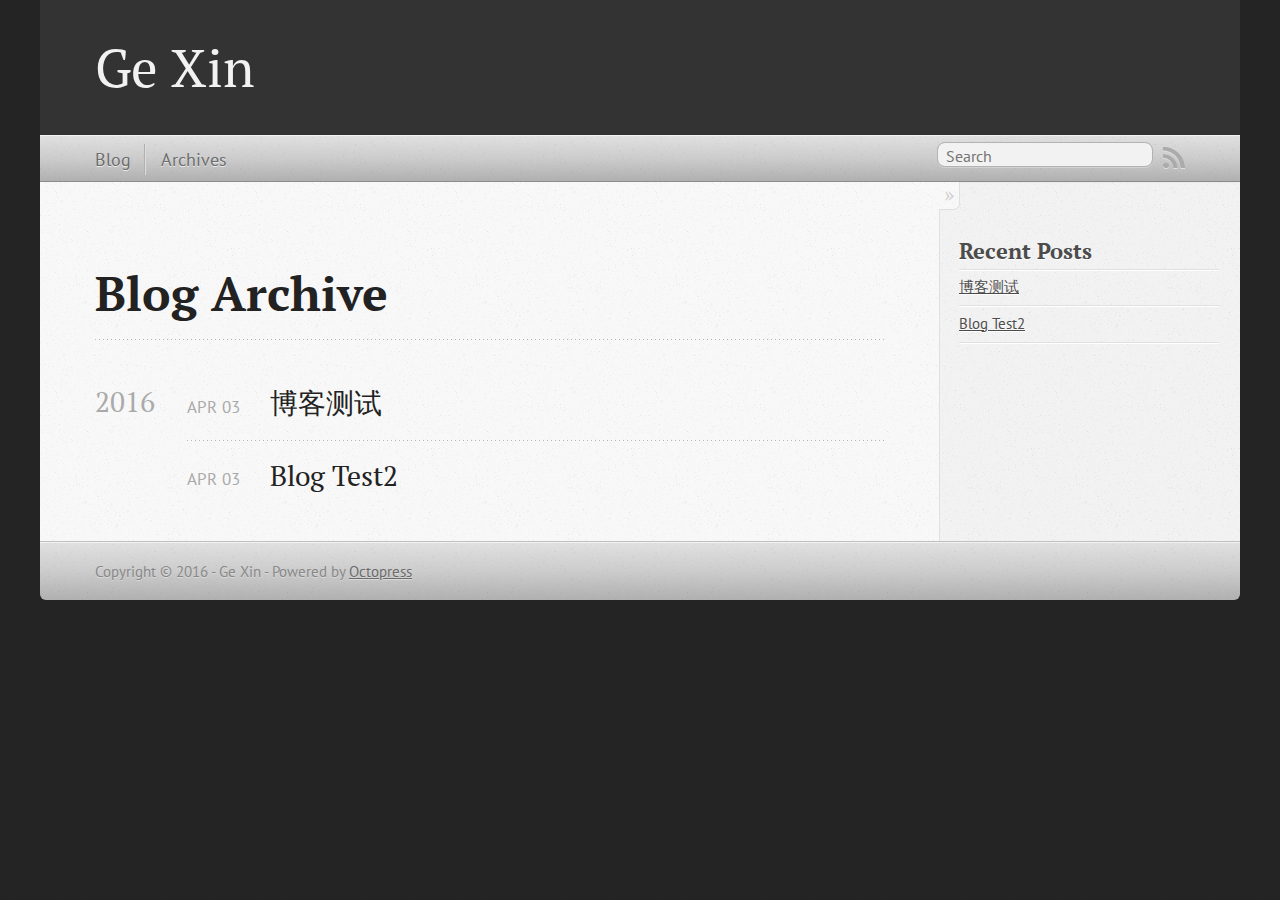
==== commit 3166890c: "Site updated at 2016-04-04 01:39:43 UTC" ====
--- a/blog/archives/index.html
+++ b/blog/archives/index.html
@@ -9,9 +9,9 @@
   <meta name="author" content="Ge Xin">
 
   
-  <meta name="description" content=" Blog Archive 2016 Blog Test2
-Apr 03 2016 Blog Test
-Apr 03 2016 Recent Posts Blog Test2 Blog Test ">
+  <meta name="description" content=" Blog Archive 2016 博客测试
+Apr 03 2016 Blog Test2
+Apr 03 2016 Recent Posts 博客测试 Blog Test2 ">
   
 
   <!-- http://t.co/dKP3o1e -->
@@ -80,7 +80,7 @@
 
 <article>
   
-<h1><a href="/blog/2016/04/03/blog-test2/">Blog Test2</a></h1>
+<h1><a href="/blog/2016/04/03/%E5%8D%9A%E5%AE%A2%E6%B5%8B%E8%AF%95/">博客测试</a></h1>
 <time datetime="2016-04-03T00:00:00+08:00" pubdate><span class='month'>Apr</span> <span class='day'>03</span> <span class='year'>2016</span></time>
 
 
@@ -90,7 +90,7 @@
 
 <article>
   
-<h1><a href="/blog/2016/04/03/blog-test/">Blog Test</a></h1>
+<h1><a href="/blog/2016/04/03/blog-test2/">Blog Test2</a></h1>
 <time datetime="2016-04-03T00:00:00+08:00" pubdate><span class='month'>Apr</span> <span class='day'>03</span> <span class='year'>2016</span></time>
 
 
@@ -110,11 +110,11 @@
   <ul id="recent_posts">
     
       <li class="post">
-        <a href="/blog/2016/04/03/blog-test2/">Blog Test2</a>
+        <a href="/blog/2016/04/03/%E5%8D%9A%E5%AE%A2%E6%B5%8B%E8%AF%95/">博客测试</a>
       </li>
     
       <li class="post">
-        <a href="/blog/2016/04/03/blog-test/">Blog Test</a>
+        <a href="/blog/2016/04/03/blog-test2/">Blog Test2</a>
       </li>
     
   </ul>
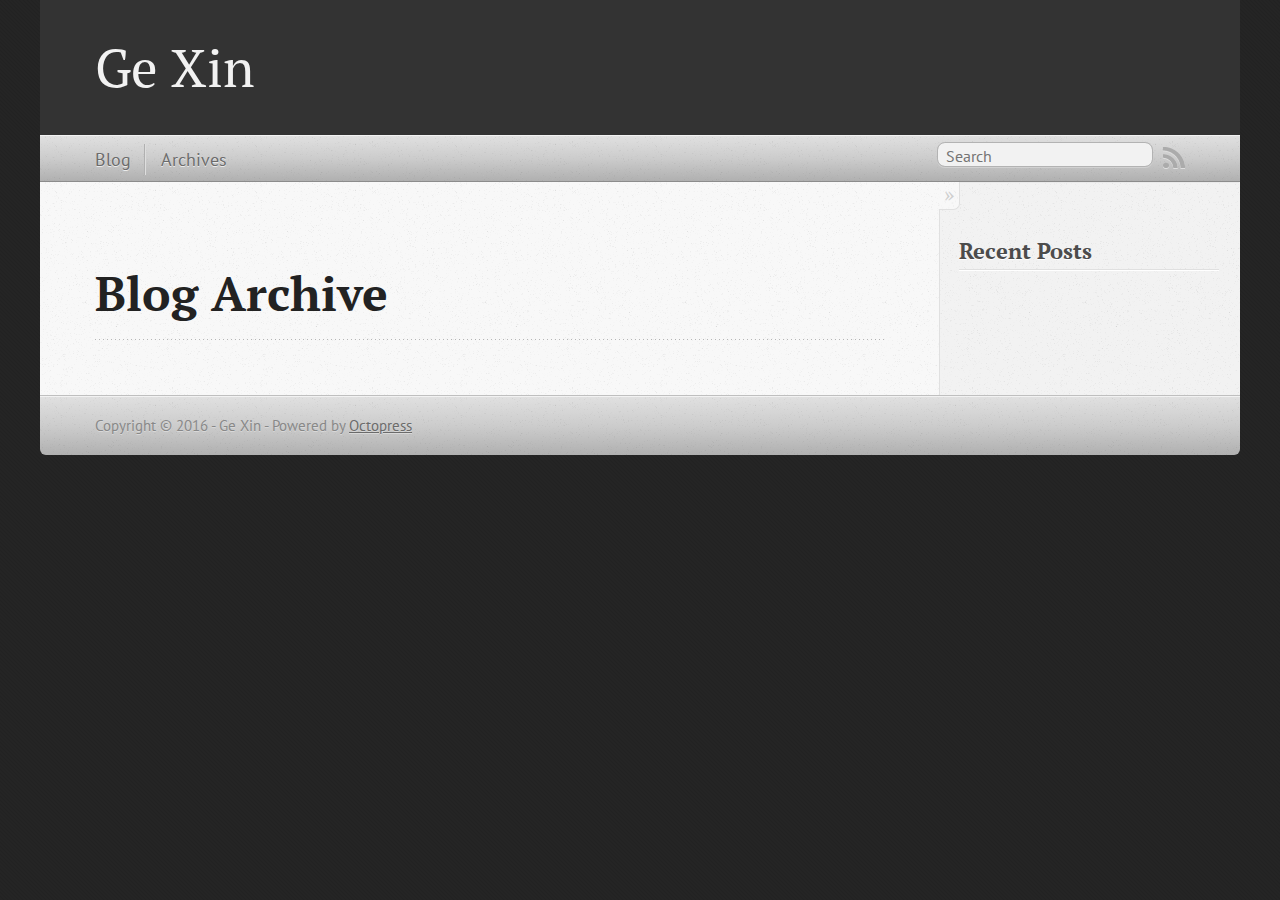
==== commit 3f98826f: "Site updated at 2016-04-04 01:48:26 UTC" ====
--- a/blog/archives/index.html
+++ b/blog/archives/index.html
@@ -9,9 +9,7 @@
   <meta name="author" content="Ge Xin">
 
   
-  <meta name="description" content=" Blog Archive 2016 博客测试
-Apr 03 2016 Blog Test2
-Apr 03 2016 Recent Posts 博客测试 Blog Test2 ">
+  <meta name="description" content=" Blog Archive Recent Posts ">
   
 
   <!-- http://t.co/dKP3o1e -->
@@ -73,29 +71,6 @@
   
   <div id="blog-archives">
 
-
-
-  
-  <h2>2016</h2>
-
-<article>
-  
-<h1><a href="/blog/2016/04/03/%E5%8D%9A%E5%AE%A2%E6%B5%8B%E8%AF%95/">博客测试</a></h1>
-<time datetime="2016-04-03T00:00:00+08:00" pubdate><span class='month'>Apr</span> <span class='day'>03</span> <span class='year'>2016</span></time>
-
-
-</article>
-
-
-
-<article>
-  
-<h1><a href="/blog/2016/04/03/blog-test2/">Blog Test2</a></h1>
-<time datetime="2016-04-03T00:00:00+08:00" pubdate><span class='month'>Apr</span> <span class='day'>03</span> <span class='year'>2016</span></time>
-
-
-</article>
-
 </div>
 
   
@@ -108,14 +83,6 @@
     <section>
   <h1>Recent Posts</h1>
   <ul id="recent_posts">
-    
-      <li class="post">
-        <a href="/blog/2016/04/03/%E5%8D%9A%E5%AE%A2%E6%B5%8B%E8%AF%95/">博客测试</a>
-      </li>
-    
-      <li class="post">
-        <a href="/blog/2016/04/03/blog-test2/">Blog Test2</a>
-      </li>
     
   </ul>
 </section>
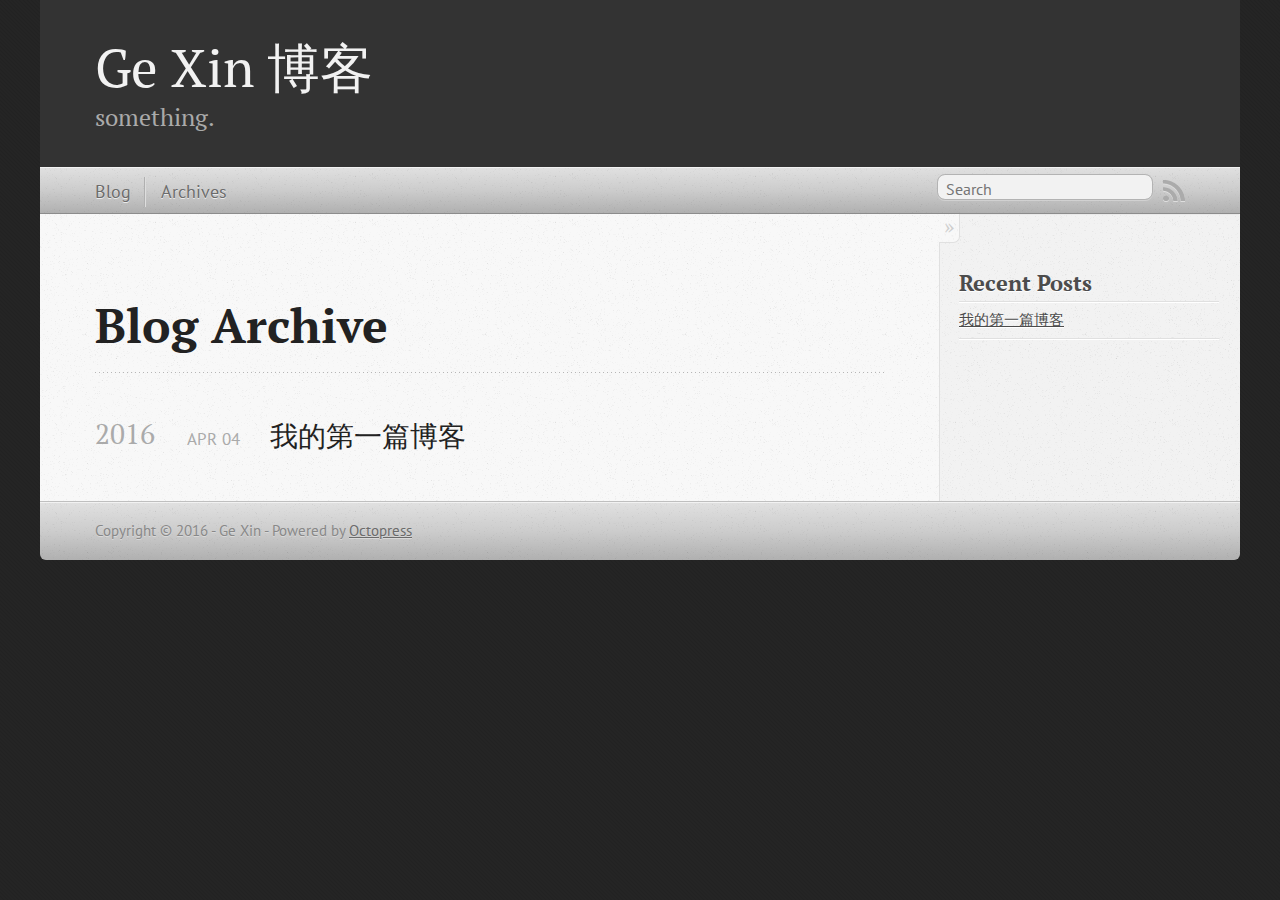
==== commit 7497e5ac: "Site updated at 2016-04-04 01:57:33 UTC" ====
--- a/blog/archives/index.html
+++ b/blog/archives/index.html
@@ -5,11 +5,12 @@
 <!--[if (gt IE 8)|(gt IEMobile 7)|!(IEMobile)|!(IE)]><!--><html class="no-js" lang="en"><!--<![endif]-->
 <head>
   <meta charset="utf-8">
-  <title>Blog Archive - Ge Xin</title>
+  <title>Blog Archive - Ge Xin 博客</title>
   <meta name="author" content="Ge Xin">
 
   
-  <meta name="description" content=" Blog Archive Recent Posts ">
+  <meta name="description" content=" Blog Archive 2016 我的第一篇博客
+Apr 04 2016 Recent Posts 我的第一篇博客 ">
   
 
   <!-- http://t.co/dKP3o1e -->
@@ -21,7 +22,7 @@
   <link rel="canonical" href="http://gexinblog.github.io/blog/archives/">
   <link href="/favicon.png" rel="icon">
   <link href="/stylesheets/screen.css" media="screen, projection" rel="stylesheet" type="text/css">
-  <link href="/atom.xml" rel="alternate" title="Ge Xin" type="application/atom+xml">
+  <link href="/atom.xml" rel="alternate" title="Ge Xin 博客" type="application/atom+xml">
   <script src="/javascripts/modernizr-2.0.js"></script>
   <script src="//ajax.googleapis.com/ajax/libs/jquery/1.9.1/jquery.min.js"></script>
   <script>!window.jQuery && document.write(unescape('%3Cscript src="/javascripts/libs/jquery.min.js"%3E%3C/script%3E'))</script>
@@ -36,7 +37,9 @@
 
 <body   >
   <header role="banner"><hgroup>
-  <h1><a href="/">Ge Xin</a></h1>
+  <h1><a href="/">Ge Xin 博客</a></h1>
+  
+    <h2>something.</h2>
   
 </hgroup>
 
@@ -71,6 +74,19 @@
   
   <div id="blog-archives">
 
+
+
+  
+  <h2>2016</h2>
+
+<article>
+  
+<h1><a href="/blog/2016/04/04/%E6%88%91%E7%9A%84%E7%AC%AC%E4%B8%80%E7%AF%87%E5%8D%9A%E5%AE%A2/">我的第一篇博客</a></h1>
+<time datetime="2016-04-04T00:00:00+08:00" pubdate><span class='month'>Apr</span> <span class='day'>04</span> <span class='year'>2016</span></time>
+
+
+</article>
+
 </div>
 
   
@@ -83,6 +99,10 @@
     <section>
   <h1>Recent Posts</h1>
   <ul id="recent_posts">
+    
+      <li class="post">
+        <a href="/blog/2016/04/04/%E6%88%91%E7%9A%84%E7%AC%AC%E4%B8%80%E7%AF%87%E5%8D%9A%E5%AE%A2/">我的第一篇博客</a>
+      </li>
     
   </ul>
 </section>
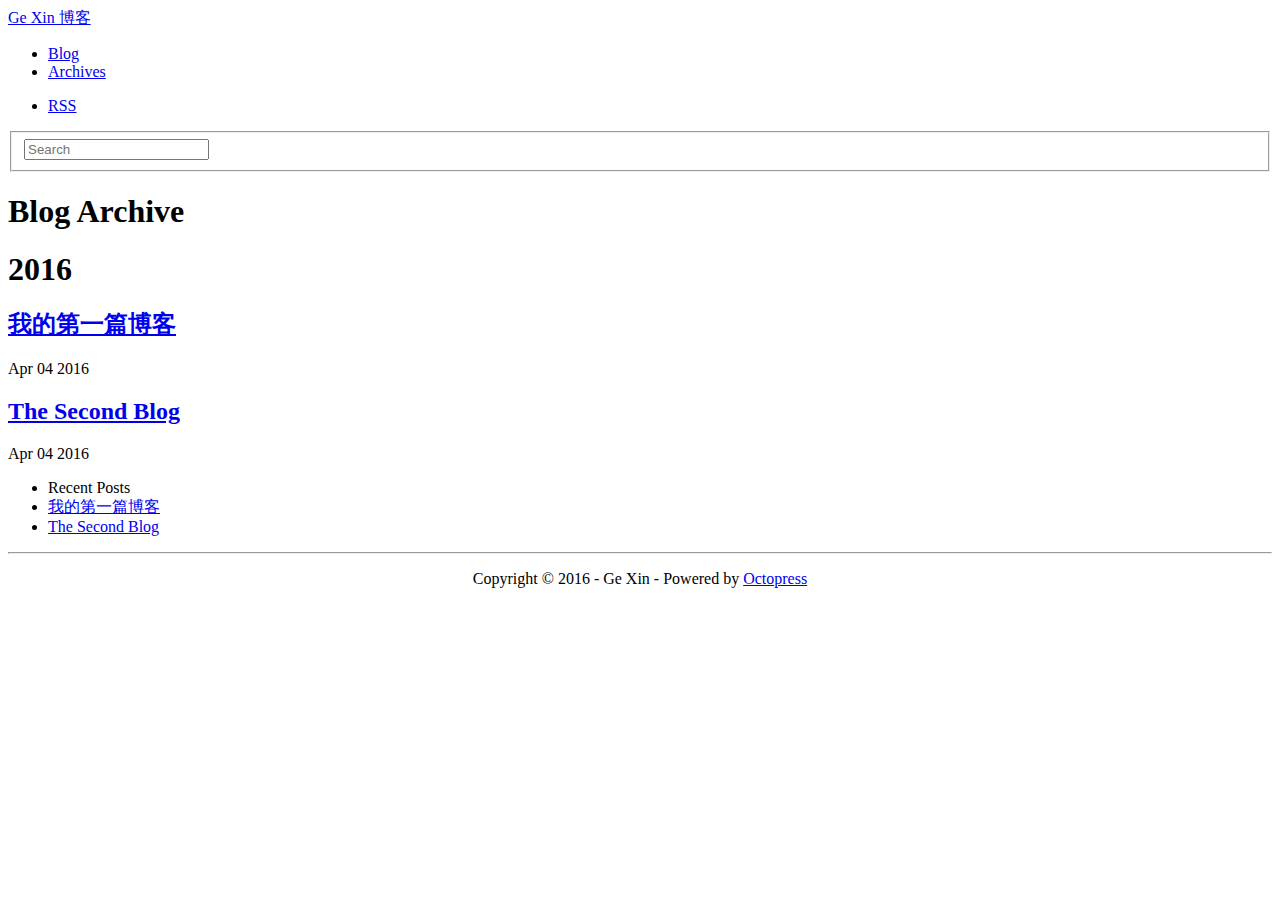
==== commit d637058b: "Site updated at 2016-04-04 02:22:52 UTC" ====
--- a/blog/archives/index.html
+++ b/blog/archives/index.html
@@ -9,8 +9,7 @@
   <meta name="author" content="Ge Xin">
 
   
-  <meta name="description" content=" Blog Archive 2016 我的第一篇博客
-Apr 04 2016 Recent Posts 我的第一篇博客 ">
+  <meta name="description" content="">
   
 
   <!-- http://t.co/dKP3o1e -->
@@ -19,89 +18,130 @@
   <meta name="viewport" content="width=device-width, initial-scale=1">
 
   
-  <link rel="canonical" href="http://gexinblog.github.io/blog/archives/">
+  <link rel="canonical" href="http://gexinblog.github.io/blog/archives">
   <link href="/favicon.png" rel="icon">
-  <link href="/stylesheets/screen.css" media="screen, projection" rel="stylesheet" type="text/css">
+  <link href="/stylesheets/bootstrap/bootstrap.css" media="screen, projection" rel="stylesheet" type="text/css">
+  <link href="/stylesheets/bootstrap/responsive.css" media="screen, projection" rel="stylesheet" type="text/css">
+  <link href="/stylesheets/syntax/syntax.css" media="screen, projection" rel="stylesheet" type="text/css">
+  <style type="text/css">
+    body {
+      padding-bottom: 40px;
+    }
+    h1 {
+      margin-bottom: 15px;
+    }
+    img {
+      max-width: 100%;
+    }
+    .sharing, .meta, .pager {
+      margin: 20px 0px 20px 0px;
+    }
+    .page-footer p {
+      text-align: center;
+    }
+  </style>
+  <script src="/javascripts/libs/jquery.js"></script>
+  <script src="/javascripts/libs/modernizr-2.0.js"></script>
+  <script src="/javascripts/libs/bootstrap.js"></script>
+  <script src="/javascripts/octopress.js" type="text/javascript"></script>
   <link href="/atom.xml" rel="alternate" title="Ge Xin 博客" type="application/atom+xml">
-  <script src="/javascripts/modernizr-2.0.js"></script>
-  <script src="//ajax.googleapis.com/ajax/libs/jquery/1.9.1/jquery.min.js"></script>
-  <script>!window.jQuery && document.write(unescape('%3Cscript src="/javascripts/libs/jquery.min.js"%3E%3C/script%3E'))</script>
-  <script src="/javascripts/octopress.js" type="text/javascript"></script>
-  <!--Fonts from Google"s Web font directory at http://google.com/webfonts -->
-<link href="//fonts.googleapis.com/css?family=PT+Serif:regular,italic,bold,bolditalic" rel="stylesheet" type="text/css">
-<link href="//fonts.googleapis.com/css?family=PT+Sans:regular,italic,bold,bolditalic" rel="stylesheet" type="text/css">
-
+  
   
 
 </head>
 
 <body   >
-  <header role="banner"><hgroup>
-  <h1><a href="/">Ge Xin 博客</a></h1>
-  
-    <h2>something.</h2>
-  
-</hgroup>
+  <nav role="navigation"><div class="navbar navbar-inverse">
+  <div class="navbar-inner">
+    <div class="container">
+      <a class="btn btn-navbar" data-toggle="collapse" data-target=".nav-collapse">
+        <span class="icon-bar"></span>
+        <span class="icon-bar"></span>
+        <span class="icon-bar"></span>
+      </a>
 
-</header>
-  <nav role="navigation"><ul class="subscription" data-subscription="rss">
-  <li><a href="/atom.xml" rel="subscribe-rss" title="subscribe via RSS">RSS</a></li>
-  
-</ul>
-  
-<form action="https://www.google.com/search" method="get">
-  <fieldset role="search">
-    <input type="hidden" name="sitesearch" value="gexinblog.github.io">
-    <input class="search" type="text" name="q" results="0" placeholder="Search"/>
-  </fieldset>
-</form>
-  
-<ul class="main-navigation">
+      <a class="brand" href="/">Ge Xin 博客</a>
+
+      <div class="nav-collapse">
+        <ul class="nav">
   <li><a href="/">Blog</a></li>
   <li><a href="/blog/archives">Archives</a></li>
 </ul>
 
+
+        <ul class="nav pull-right" data-subscription="rss">
+          <li><a href="/atom.xml" rel="subscribe-rss" title="subscribe via RSS">RSS</a></li>
+          
+        </ul>
+
+        
+          <form class="pull-right navbar-search" action="https://www.google.com/search" method="get">
+            <fieldset role="search">
+              <input type="hidden" name="q" value="site:gexinblog.github.io" />
+              <input class="search-query" type="text" name="q" results="0" placeholder="Search"/>
+            </fieldset>
+          </form>
+        
+      </div>
+    </div>
+  </div>
+</div>
 </nav>
-  <div id="main">
-    <div id="content">
-      <div>
-<article role="article">
+  <div class="container">
+    <div class="row-fluid">
+      
+<article role="article" class="span9">
+
   
-  <header>
+  <header class="page-header">
     <h1 class="entry-title">Blog Archive</h1>
     
   </header>
   
-  <div id="blog-archives">
+  
+
+
+  
+  <h1>2016</h1>
+
+<article>
+  <div class="well">
+
+<h2><a href="/blog/2016/04/04/%E6%88%91%E7%9A%84%E7%AC%AC%E4%B8%80%E7%AF%87%E5%8D%9A%E5%AE%A2/">我的第一篇博客</a></h2>
+<time datetime="2016-04-04T00:00:00+08:00" pubdate><span class='month'>Apr</span> <span class='day'>04</span> <span class='year'>2016</span></time>
+
+</div>
+
+</article>
 
 
 
-  
-  <h2>2016</h2>
+<article>
+  <div class="well">
 
-<article>
-  
-<h1><a href="/blog/2016/04/04/%E6%88%91%E7%9A%84%E7%AC%AC%E4%B8%80%E7%AF%87%E5%8D%9A%E5%AE%A2/">我的第一篇博客</a></h1>
+<h2><a href="/blog/2016/04/04/the-second-blog/">The Second Blog</a></h2>
 <time datetime="2016-04-04T00:00:00+08:00" pubdate><span class='month'>Apr</span> <span class='day'>04</span> <span class='year'>2016</span></time>
 
+</div>
 
 </article>
 
-</div>
 
   
 </article>
 
-</div>
-
-<aside class="sidebar">
+<aside class="sidebar-nav span3">
   
-    <section>
-  <h1>Recent Posts</h1>
-  <ul id="recent_posts">
+    <section class="well">
+  <ul id="recent_posts" class="nav nav-list">
+    <li class="nav-header">Recent Posts</li>
     
       <li class="post">
         <a href="/blog/2016/04/04/%E6%88%91%E7%9A%84%E7%AC%AC%E4%B8%80%E7%AF%87%E5%8D%9A%E5%AE%A2/">我的第一篇博客</a>
+      </li>
+    
+      <li class="post">
+        <a href="/blog/2016/04/04/the-second-blog/">The Second Blog</a>
       </li>
     
   </ul>
@@ -117,7 +157,8 @@
 
     </div>
   </div>
-  <footer role="contentinfo"><p>
+  <footer role="contentinfo" class="page-footer"><hr>
+<p>
   Copyright &copy; 2016 - Ge Xin -
   <span class="credit">Powered by <a href="http://octopress.org">Octopress</a></span>
 </p>
@@ -136,7 +177,7 @@
       var twitterWidgets = document.createElement('script');
       twitterWidgets.type = 'text/javascript';
       twitterWidgets.async = true;
-      twitterWidgets.src = '//platform.twitter.com/widgets.js';
+      twitterWidgets.src = 'http://platform.twitter.com/widgets.js';
       document.getElementsByTagName('head')[0].appendChild(twitterWidgets);
     })();
   </script>
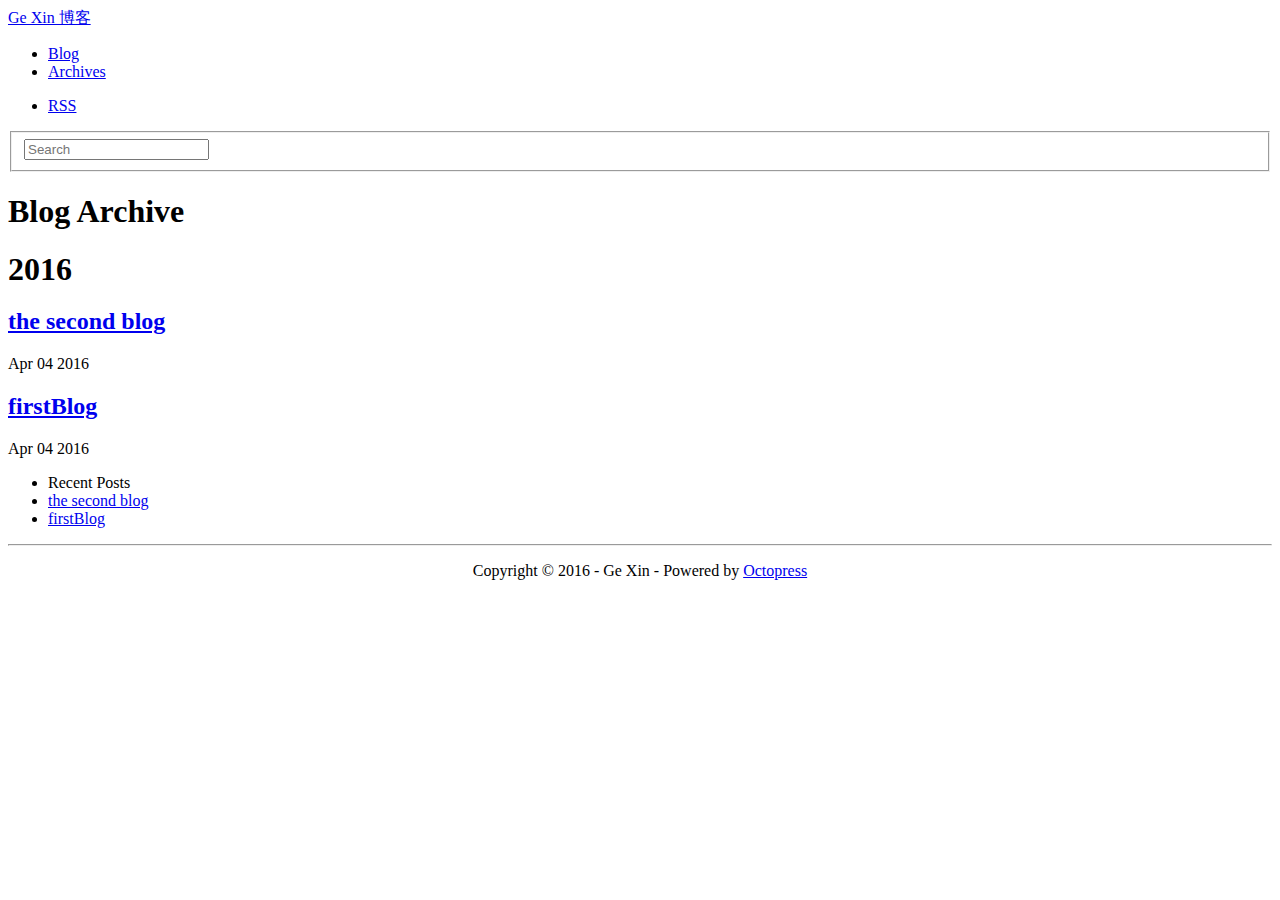
==== commit 23381c04: "Site updated at 2016-04-04 03:19:40 UTC" ====
--- a/blog/archives/index.html
+++ b/blog/archives/index.html
@@ -107,8 +107,8 @@
 <article>
   <div class="well">
 
-<h2><a href="/blog/2016/04/04/%E6%88%91%E7%9A%84%E7%AC%AC%E4%B8%80%E7%AF%87%E5%8D%9A%E5%AE%A2/">我的第一篇博客</a></h2>
-<time datetime="2016-04-04T00:00:00+08:00" pubdate><span class='month'>Apr</span> <span class='day'>04</span> <span class='year'>2016</span></time>
+<h2><a href="/blog/2016/04/04/the-second-blog/">the second blog</a></h2>
+<time datetime="2016-04-04T10:22:02+08:00" pubdate><span class='month'>Apr</span> <span class='day'>04</span> <span class='year'>2016</span></time>
 
 </div>
 
@@ -119,8 +119,8 @@
 <article>
   <div class="well">
 
-<h2><a href="/blog/2016/04/04/the-second-blog/">The Second Blog</a></h2>
-<time datetime="2016-04-04T00:00:00+08:00" pubdate><span class='month'>Apr</span> <span class='day'>04</span> <span class='year'>2016</span></time>
+<h2><a href="/blog/2016/04/04/%E6%88%91%E7%9A%84%E7%AC%AC%E4%B8%80%E7%AF%87%E5%8D%9A%E5%AE%A2/">firstBlog</a></h2>
+<time datetime="2016-04-04T09:53:36+08:00" pubdate><span class='month'>Apr</span> <span class='day'>04</span> <span class='year'>2016</span></time>
 
 </div>
 
@@ -137,11 +137,11 @@
     <li class="nav-header">Recent Posts</li>
     
       <li class="post">
-        <a href="/blog/2016/04/04/%E6%88%91%E7%9A%84%E7%AC%AC%E4%B8%80%E7%AF%87%E5%8D%9A%E5%AE%A2/">我的第一篇博客</a>
+        <a href="/blog/2016/04/04/the-second-blog/">the second blog</a>
       </li>
     
       <li class="post">
-        <a href="/blog/2016/04/04/the-second-blog/">The Second Blog</a>
+        <a href="/blog/2016/04/04/%E6%88%91%E7%9A%84%E7%AC%AC%E4%B8%80%E7%AF%87%E5%8D%9A%E5%AE%A2/">firstBlog</a>
       </li>
     
   </ul>
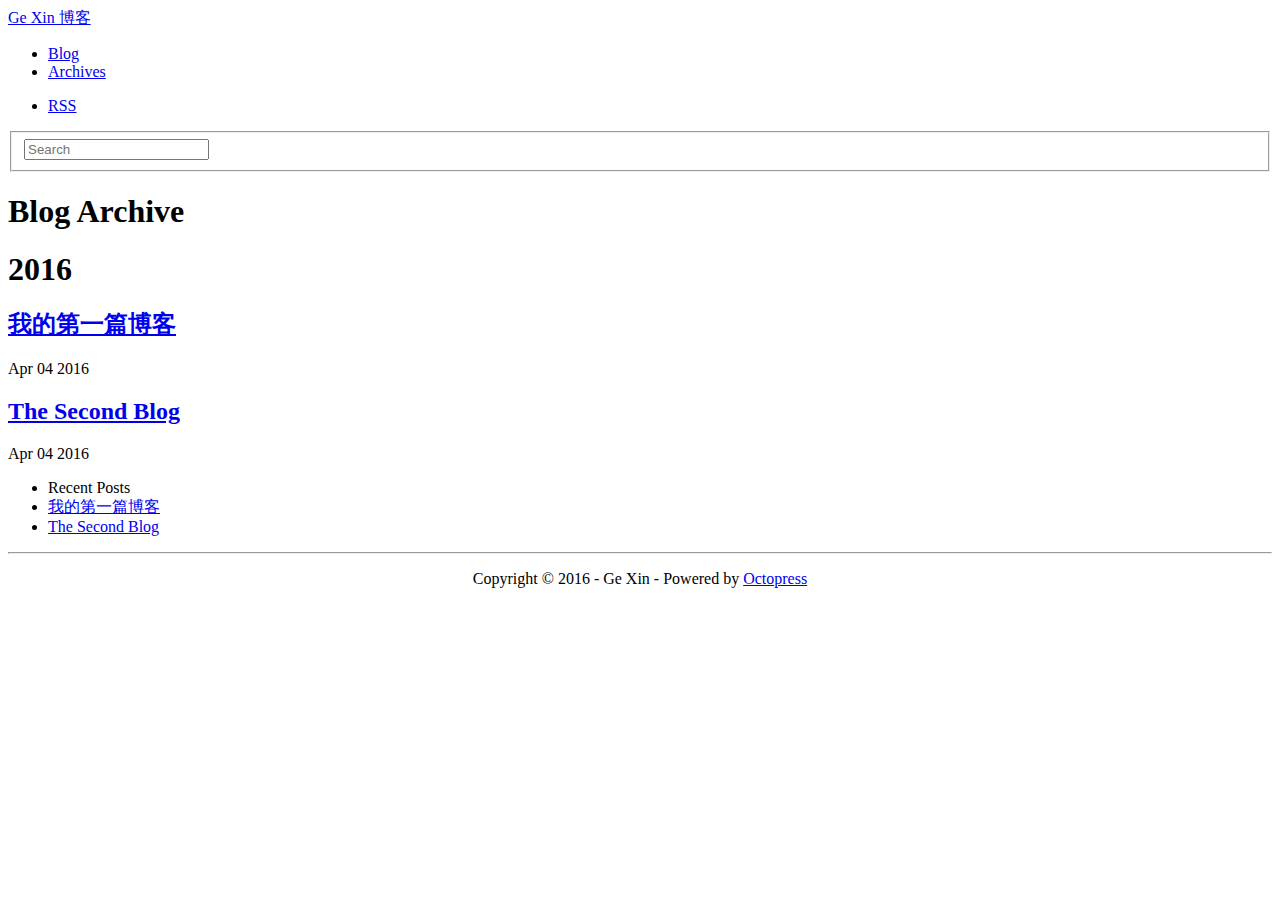
==== commit 08e34e96: "Site updated at 2016-04-04 04:09:05 UTC" ====
--- a/blog/archives/index.html
+++ b/blog/archives/index.html
@@ -107,8 +107,8 @@
 <article>
   <div class="well">
 
-<h2><a href="/blog/2016/04/04/the-second-blog/">the second blog</a></h2>
-<time datetime="2016-04-04T10:22:02+08:00" pubdate><span class='month'>Apr</span> <span class='day'>04</span> <span class='year'>2016</span></time>
+<h2><a href="/blog/2016/04/04/%E6%88%91%E7%9A%84%E7%AC%AC%E4%B8%80%E7%AF%87%E5%8D%9A%E5%AE%A2/">我的第一篇博客</a></h2>
+<time datetime="2016-04-04T00:00:00+08:00" pubdate><span class='month'>Apr</span> <span class='day'>04</span> <span class='year'>2016</span></time>
 
 </div>
 
@@ -119,8 +119,8 @@
 <article>
   <div class="well">
 
-<h2><a href="/blog/2016/04/04/%E6%88%91%E7%9A%84%E7%AC%AC%E4%B8%80%E7%AF%87%E5%8D%9A%E5%AE%A2/">firstBlog</a></h2>
-<time datetime="2016-04-04T09:53:36+08:00" pubdate><span class='month'>Apr</span> <span class='day'>04</span> <span class='year'>2016</span></time>
+<h2><a href="/blog/2016/04/04/the-second-blog/">The Second Blog</a></h2>
+<time datetime="2016-04-04T00:00:00+08:00" pubdate><span class='month'>Apr</span> <span class='day'>04</span> <span class='year'>2016</span></time>
 
 </div>
 
@@ -137,11 +137,11 @@
     <li class="nav-header">Recent Posts</li>
     
       <li class="post">
-        <a href="/blog/2016/04/04/the-second-blog/">the second blog</a>
+        <a href="/blog/2016/04/04/%E6%88%91%E7%9A%84%E7%AC%AC%E4%B8%80%E7%AF%87%E5%8D%9A%E5%AE%A2/">我的第一篇博客</a>
       </li>
     
       <li class="post">
-        <a href="/blog/2016/04/04/%E6%88%91%E7%9A%84%E7%AC%AC%E4%B8%80%E7%AF%87%E5%8D%9A%E5%AE%A2/">firstBlog</a>
+        <a href="/blog/2016/04/04/the-second-blog/">The Second Blog</a>
       </li>
     
   </ul>
@@ -172,16 +172,6 @@
 
 
 
-  <script type="text/javascript">
-    (function(){
-      var twitterWidgets = document.createElement('script');
-      twitterWidgets.type = 'text/javascript';
-      twitterWidgets.async = true;
-      twitterWidgets.src = 'http://platform.twitter.com/widgets.js';
-      document.getElementsByTagName('head')[0].appendChild(twitterWidgets);
-    })();
-  </script>
-
 
 
 
